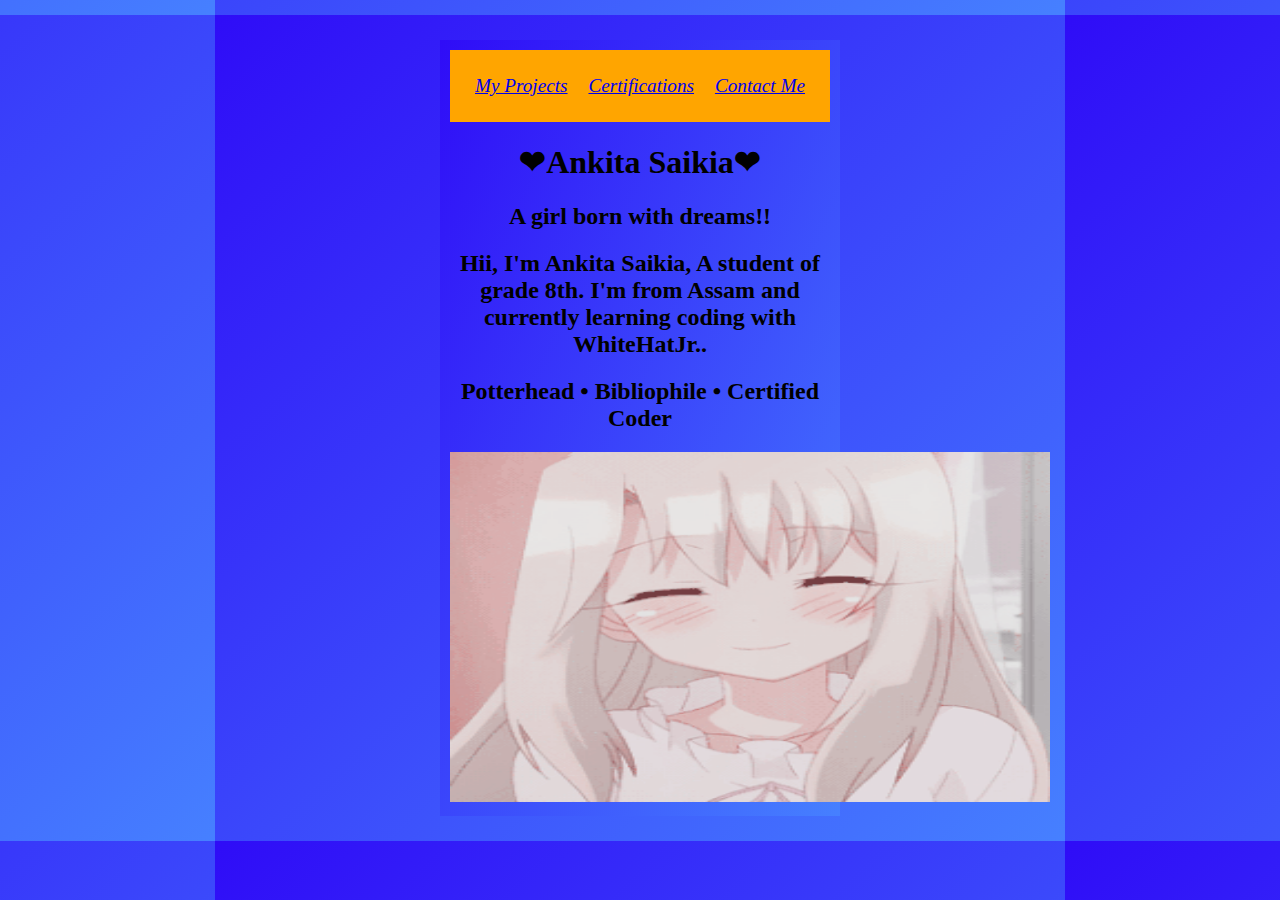
==== home.html @ 5adf4240 "Add files via upload" ====
<!DOCTYPE html>
<html>
    <head>
        <link 
           rel = "styleSheet"
           type = text/css
           href = "style.css"
        />
        <title> ❤Ankita Saikia❤</title>
</head> 

<body>
    <div class="header">
        <a href="projects.html">My Projects</a>
        <a href="certificate.html">Certifications</a>
        <a href="contact.html">Contact Me</a>
        </div>
    
    <center> <h1>❤Ankita Saikia❤</h1>
    <h2>A girl born with dreams!!</h2></center>

    
    <center><h2>Hii, I'm Ankita Saikia, A student of grade 8th. I'm from Assam and
        currently learning coding with WhiteHatJr.. </center>
    </h2>
    <center><h2>Potterhead • Bibliophile • Certified Coder</h2></center>

    <img src="img/me.gif" width="600" height="350" >
</body>
</html>
---- style.css ----
html, body {
    margin: 15px 215px;
    padding: 10px;
   
   background-image: linear-gradient(to bottom right, #2f0cf7, #4680ff)
  }

  .header{
    background-color:orange;
    font-size: larger; 
    font-style: italic;
    display: flex;
    justify-content: space-between;
    padding:25px
     
}
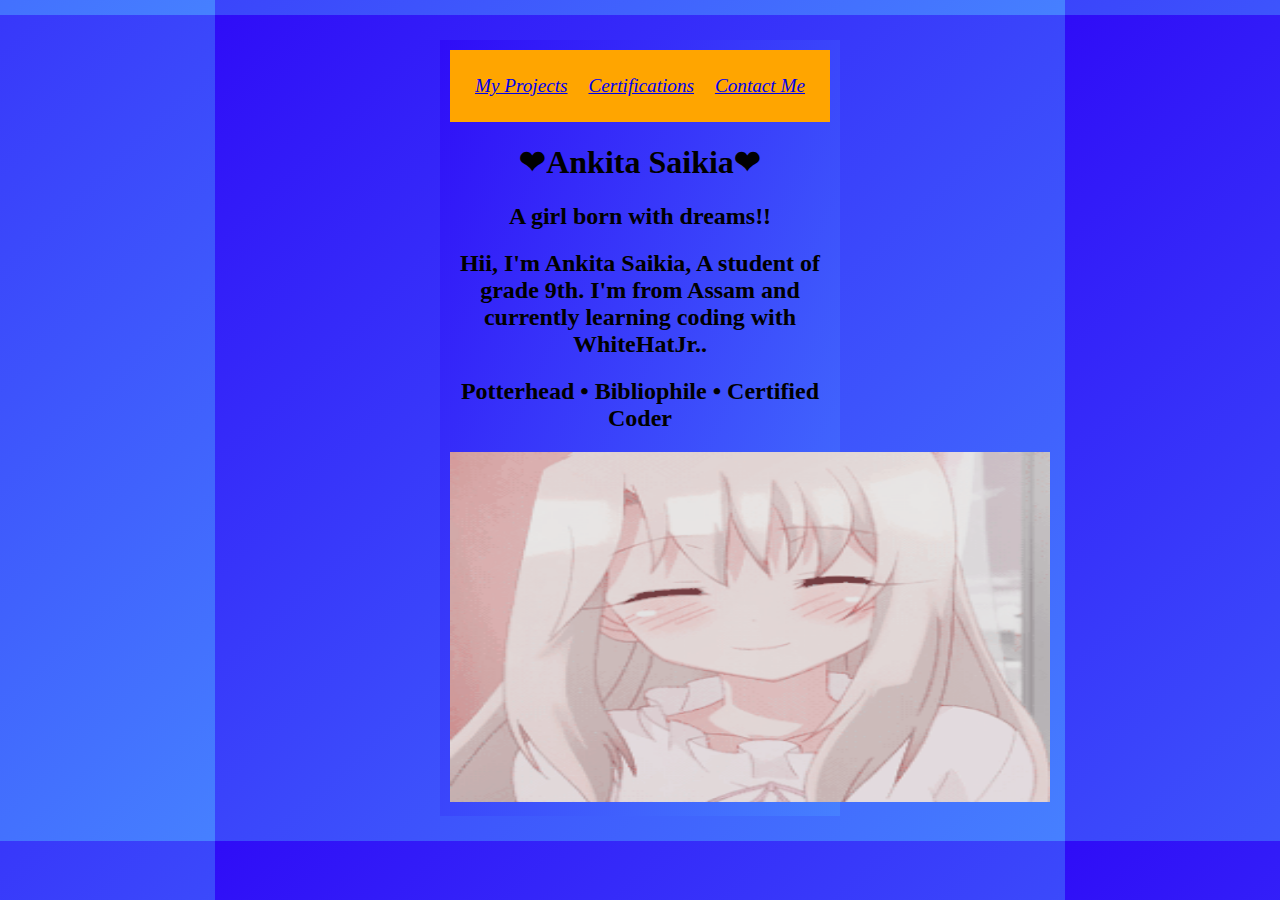
==== commit 03a171b1: "Update home.html" ====
--- a/home.html
+++ b/home.html
@@ -20,7 +20,7 @@
     <h2>A girl born with dreams!!</h2></center>
 
     
-    <center><h2>Hii, I'm Ankita Saikia, A student of grade 8th. I'm from Assam and
+    <center><h2>Hii, I'm Ankita Saikia, A student of grade 9th. I'm from Assam and
         currently learning coding with WhiteHatJr.. </center>
     </h2>
     <center><h2>Potterhead • Bibliophile • Certified Coder</h2></center>
